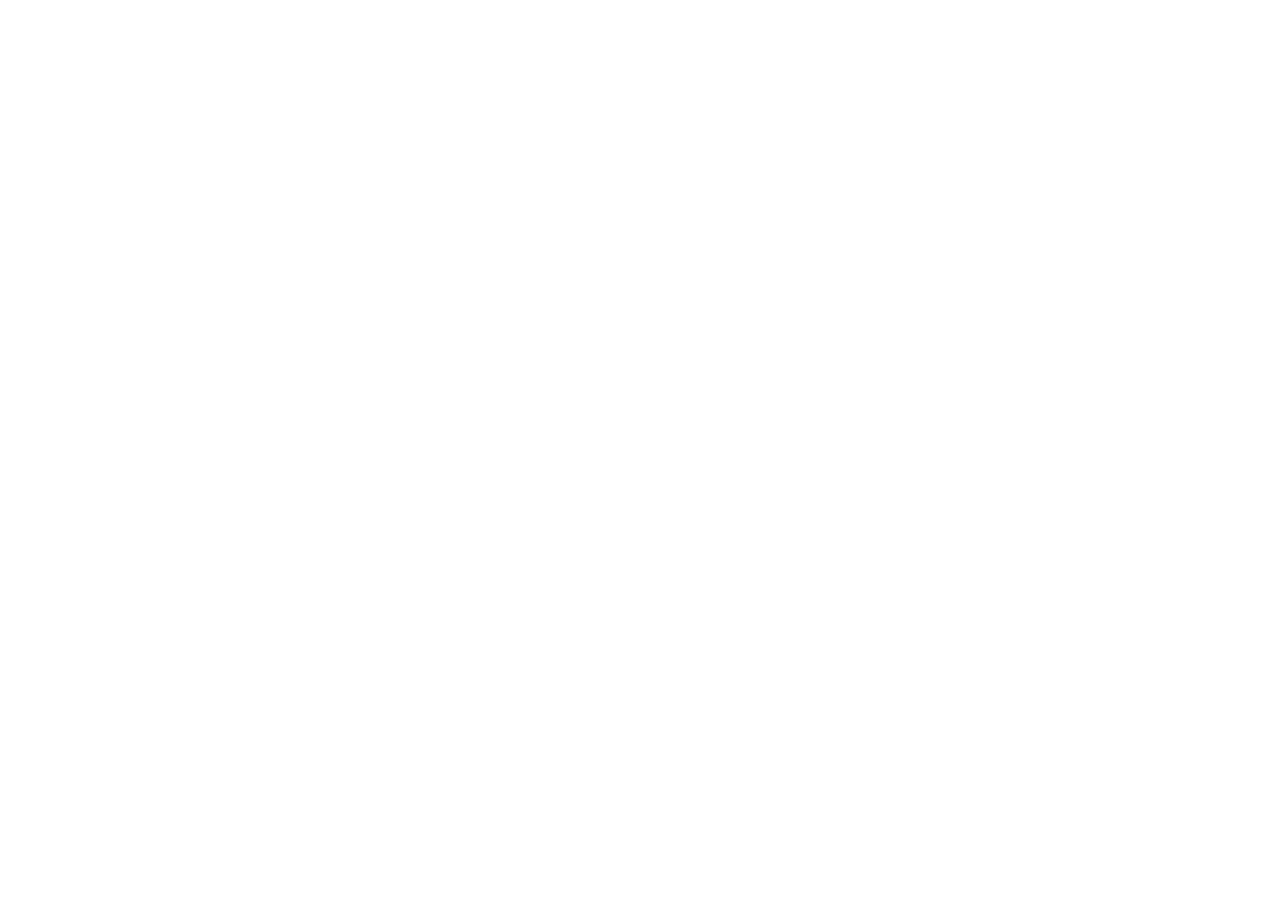
==== index.html @ 57c6440a "init" ====
<!DOCTYPE html>
<html lang="en">
<head>
    <meta charset="UTF-8">
    <meta http-equiv="X-UA-Compatible" content="IE=edge">
    <meta name="viewport" content="width=device-width, initial-scale=1.0">
    <title>Document</title>
</head>
<body>
    
</body>
</html>
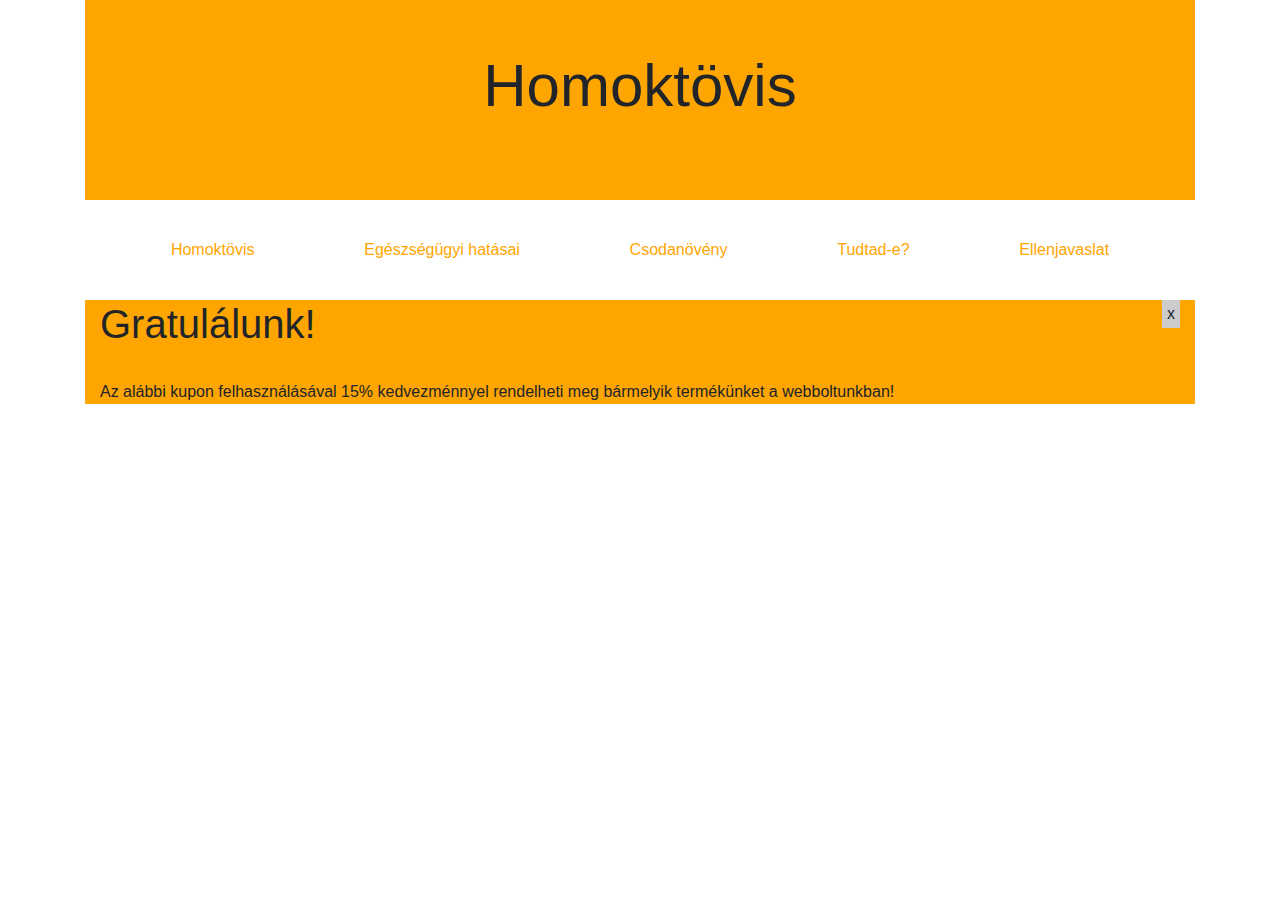
==== commit e47c0ede: "haladas" ====
--- a/index.html
+++ b/index.html
@@ -4,9 +4,52 @@
     <meta charset="UTF-8">
     <meta http-equiv="X-UA-Compatible" content="IE=edge">
     <meta name="viewport" content="width=device-width, initial-scale=1.0">
-    <title>Document</title>
+    <link rel="stylesheet" href="/src/main.css">
+    <link rel="stylesheet" href="https://cdn.jsdelivr.net/npm/bootstrap@4.3.1/dist/css/bootstrap.min.css" integrity="sha384-ggOyR0iXCbMQv3Xipma34MD+dH/1fQ784/j6cY/iJTQUOhcWr7x9JvoRxT2MZw1T" crossorigin="anonymous">
+    <title>Homoktövis</title>
+
 </head>
 <body>
+   
+    <div class="container">
+
+        <div id="cim" class="col-sm-12" ><h1>Homoktövis</h1></div>
+
+    </div>
+
+</div>
+
+    <div class="container">
+
+        <div class="col-sm-12" id="navbar">
+            <nav class="navbar navbar-expand-sm">
+                <li><a href="">Homoktövis</a></li>
+                <li><a href="">Egészségügyi hatásai</a></li>
+                <li><a href="">Csodanövény</a></li>
+                <li><a href="">Tudtad-e?</a></li>
+                <li><a href="">Ellenjavaslat</a></li>
+            </nav>
+        </div>
+    </div>
+    <div class="container">
+
+        <div id="grat" class="col-sm-12">
+
+
+            <span id="close" onclick="this.parentNode.parentNode.remove(); return false;">x</span>
+            <h1>Gratulálunk!</h1><br>
+            <p>Az alábbi kupon felhasználásával 15% kedvezménnyel rendelheti meg bármelyik termékünket a webboltunkban!</p>
+
+
+
+        </div>
+
+
+    </div>
     
+
+
+
+<script src="/src/index.js"></script>
 </body>
 </html>--- a/src/main.css
+++ b/src/main.css
@@ -0,0 +1,44 @@
+body{
+    background-image: url(/images/hatter.png);
+}
+#cim{
+    background-color: orange;
+    margin: auto;
+    text-align: center;
+    padding-top: 50px;
+    height: 200px;
+    margin-bottom: 30px;
+    
+}
+#cim > h1{
+    font-size: 60px;
+}
+#navbar
+{
+background-color: white;
+margin: auto;
+list-style: none;
+margin-bottom: 30px;
+
+}
+nav > li{
+    margin: auto;
+    
+    
+}
+li > a{
+    color: orange;
+    
+}
+#close {
+    float:right;
+    display:inline-block;
+    padding:2px 5px;
+    background:#ccc;
+}
+
+#grat{
+    background-color: orange;
+
+
+}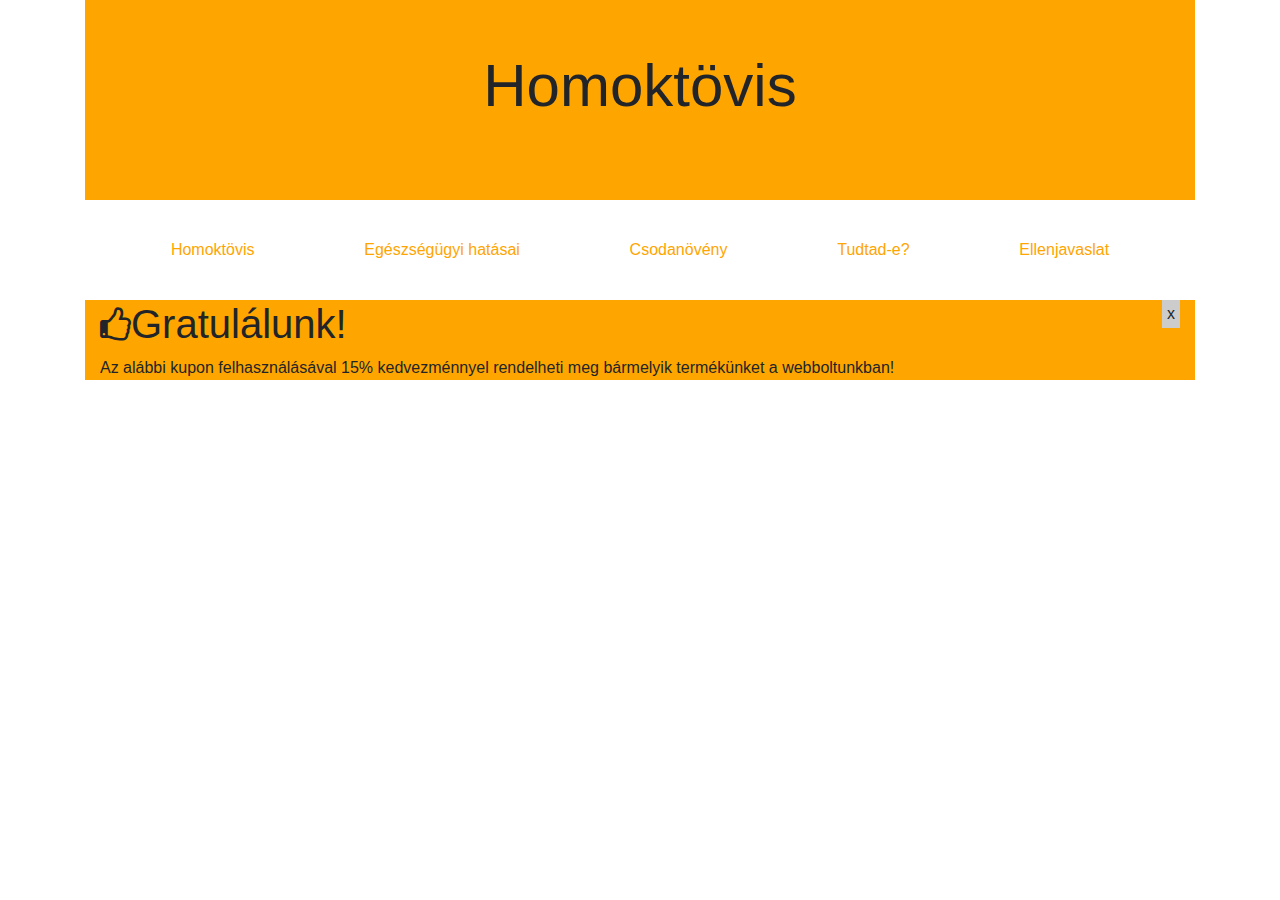
==== commit 17bc02c4: "Csukhato div" ====
--- a/index.html
+++ b/index.html
@@ -5,6 +5,7 @@
     <meta http-equiv="X-UA-Compatible" content="IE=edge">
     <meta name="viewport" content="width=device-width, initial-scale=1.0">
     <link rel="stylesheet" href="/src/main.css">
+    <link rel="stylesheet" href="https://cdnjs.cloudflare.com/ajax/libs/font-awesome/4.7.0/css/font-awesome.min.css">
     <link rel="stylesheet" href="https://cdn.jsdelivr.net/npm/bootstrap@4.3.1/dist/css/bootstrap.min.css" integrity="sha384-ggOyR0iXCbMQv3Xipma34MD+dH/1fQ784/j6cY/iJTQUOhcWr7x9JvoRxT2MZw1T" crossorigin="anonymous">
     <title>Homoktövis</title>
 
@@ -37,7 +38,7 @@
 
 
             <span id="close" onclick="this.parentNode.parentNode.remove(); return false;">x</span>
-            <h1>Gratulálunk!</h1><br>
+            <i style="font-size:36px" class="fa">&#xf087;</i><h1 id="grszv">Gratulálunk!</h1><br>
             <p>Az alábbi kupon felhasználásával 15% kedvezménnyel rendelheti meg bármelyik termékünket a webboltunkban!</p>
 
 
--- a/src/main.css
+++ b/src/main.css
@@ -41,4 +41,8 @@
     background-color: orange;
 
 
+}
+#grszv{
+    display: inline-block;
+
 }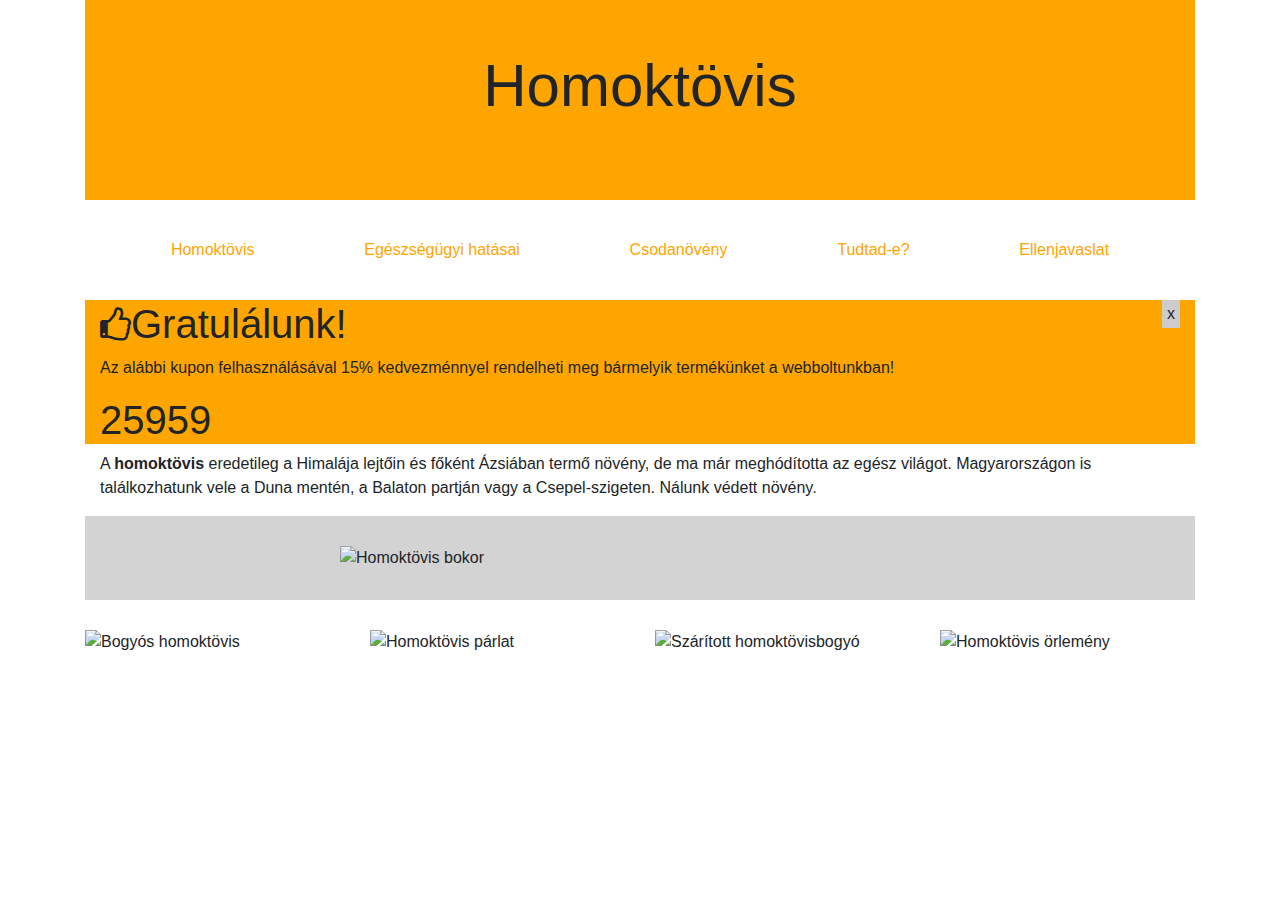
==== commit 4df5724c: "Egymás melletti képek" ====
--- a/index.html
+++ b/index.html
@@ -40,8 +40,7 @@
             <span id="close" onclick="this.parentNode.parentNode.remove(); return false;">x</span>
             <i style="font-size:36px" class="fa">&#xf087;</i><h1 id="grszv">Gratulálunk!</h1><br>
             <p>Az alábbi kupon felhasználásával 15% kedvezménnyel rendelheti meg bármelyik termékünket a webboltunkban!</p>
-
-
+            <h1>25959</h1>
 
         </div>
 
@@ -49,6 +48,59 @@
     </div>
     
 
+    <div id="fh" class="container">
+
+        <div id="fhszv" class="col-sm-12">
+
+            <p>A <b>homoktövis</b> eredetileg a Himalája lejtőin és főként Ázsiában termő növény, de ma már meghódította az egész világot. Magyarországon is találkozhatunk vele a Duna mentén, a Balaton partján vagy a Csepel-szigeten. Nálunk védett növény.</p>
+
+
+        </div>
+
+
+
+    </div>
+    <div id="bokortarto" class="container">
+
+        <div id="bokorkep" class="col-sm-12">
+
+            <img id="bok" src="/images/bokor.jpg" alt="Homoktövis bokor">
+
+
+
+        </div>
+
+    </div>
+
+    <div id="kepesdiv" class="container">
+        <div class="row">
+
+        <div  class="col-sm-3">
+
+            <img class="keps" src="/images/homoktovis_bogyos.jpg" alt="Bogyós homoktövis">
+
+        </div>
+        <div  class="col-sm-3">
+
+            <img class="keps" src="/images/homoktovis_parlat.png" alt="Homoktövis párlat">
+
+        </div>
+
+        <div  class="col-sm-3">
+
+            <img class="keps" src="/images/homoktovis_szaritottbogyo.jpg" alt="Szárított homoktövisbogyó">
+
+        </div>
+        <div  class="col-sm-3">
+
+            <img class="keps" src="/images/homoktovis_szaritottorlemeny.jpg" alt="Homoktövis örlemény">
+
+        </div>
+
+        </div>
+
+    </div>
+
 
 
 <script src="/src/index.js"></script>
--- a/src/main.css
+++ b/src/main.css
@@ -45,4 +45,32 @@
 #grszv{
     display: inline-block;
 
+}
+#fhszv{
+    background-color: white;
+    
+}
+#bokorkep{
+    background-color: lightgray;
+
+
+}
+#bok{
+    padding-left: 240px;
+    padding-top: 30px;
+    padding-bottom: 30px;
+}
+#bokortarto{
+    margin-top: 0px;
+    padding-top: 0px;
+}
+#fh{
+    margin-bottom: 0px;
+    padding-bottom: 0px;
+}
+
+.keps{
+    width: 255px;
+    height: 260px;
+    padding-top: 30px;
 }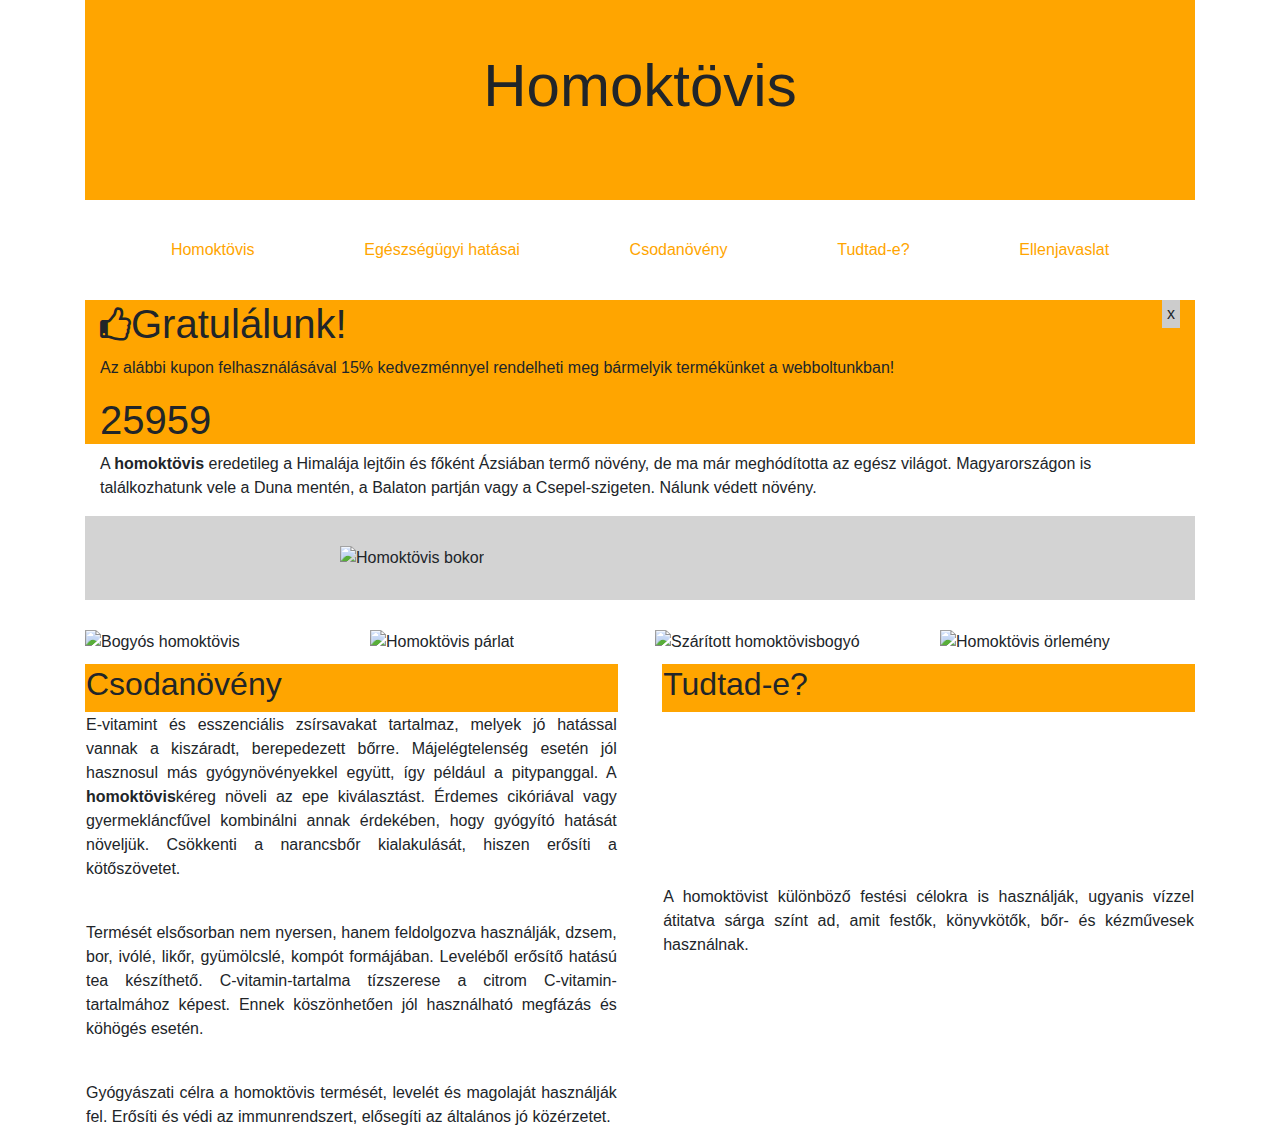
==== commit 8bb2735c: "tablazat" ====
--- a/index.html
+++ b/index.html
@@ -101,6 +101,66 @@
 
     </div>
 
+   
+
+    <div id="talbazat" class="container">
+
+        
+        <table>
+            
+            
+
+               <tr>
+
+                    <td class="narancs elso"><h2>Csodanövény</h2></td>
+                    <td></td>
+                    <td class="narancs masodik"><h2>Tudtad-e?</h2></td>
+    
+                </tr>
+
+
+                <tr>
+
+                    <td class="feher elso"><p>E-vitamint és esszenciális zsírsavakat tartalmaz, melyek jó hatással vannak a kiszáradt, berepedezett bőrre. Májelégtelenség esetén jól hasznosul más gyógynövényekkel együtt, így például a pitypanggal. A <b>homoktövis</b>kéreg növeli az epe kiválasztást. Érdemes cikóriával vagy gyermekláncfűvel kombinálni annak érdekében, hogy gyógyító hatását növeljük. Csökkenti a narancsbőr kialakulását, hiszen erősíti a kötőszövetet.</p> <br> <p>Termését elsősorban nem nyersen, hanem feldolgozva használják, dzsem, bor, ivólé, likőr, gyümölcslé, kompót formájában. Leveléből erősítő hatású tea készíthető. C-vitamin-tartalma tízszerese a citrom C-vitamin-tartalmához képest. Ennek köszönhetően jól használható megfázás és köhögés esetén.</p> <br> <p>Gyógyászati célra a homoktövis termését, levelét és magolaját használják fel. Erősíti és védi az immunrendszert, elősegíti az általános jó közérzetet.</p></td>
+                    <td></td>
+                    <td class="feher masodik"><p>A homoktövist különböző festési célokra is használják, ugyanis vízzel átitatva sárga színt ad, amit festők, könyvkötők, bőr- és kézművesek használnak.</p></td>
+
+                </tr>
+
+
+
+
+                
+
+          
+            
+
+           
+               
+        
+
+            
+
+
+
+
+        </table>
+    
+
+
+
+
+    </div>
+
+
+
+
+
+    
+
+
+
+
 
 
 <script src="/src/index.js"></script>
--- a/src/main.css
+++ b/src/main.css
@@ -73,4 +73,39 @@
     width: 255px;
     height: 260px;
     padding-top: 30px;
-}+}
+#csodszov{
+    background-color: orange;
+    
+}
+#csodtart{
+    background-color: white;
+    
+}
+#elsoo{
+    width: 50%;
+}
+table{
+    width: 100%;
+    
+}
+.narancs{
+    background-color: orange;
+}
+.feher{
+    background-color: white;
+}
+.elso{
+    width: 48%;
+    
+}
+.masodik{
+    width: 48%;
+    
+}
+#talbazat{
+    padding-top: 10px;
+}
+td > p{
+    text-align: justify;
+}
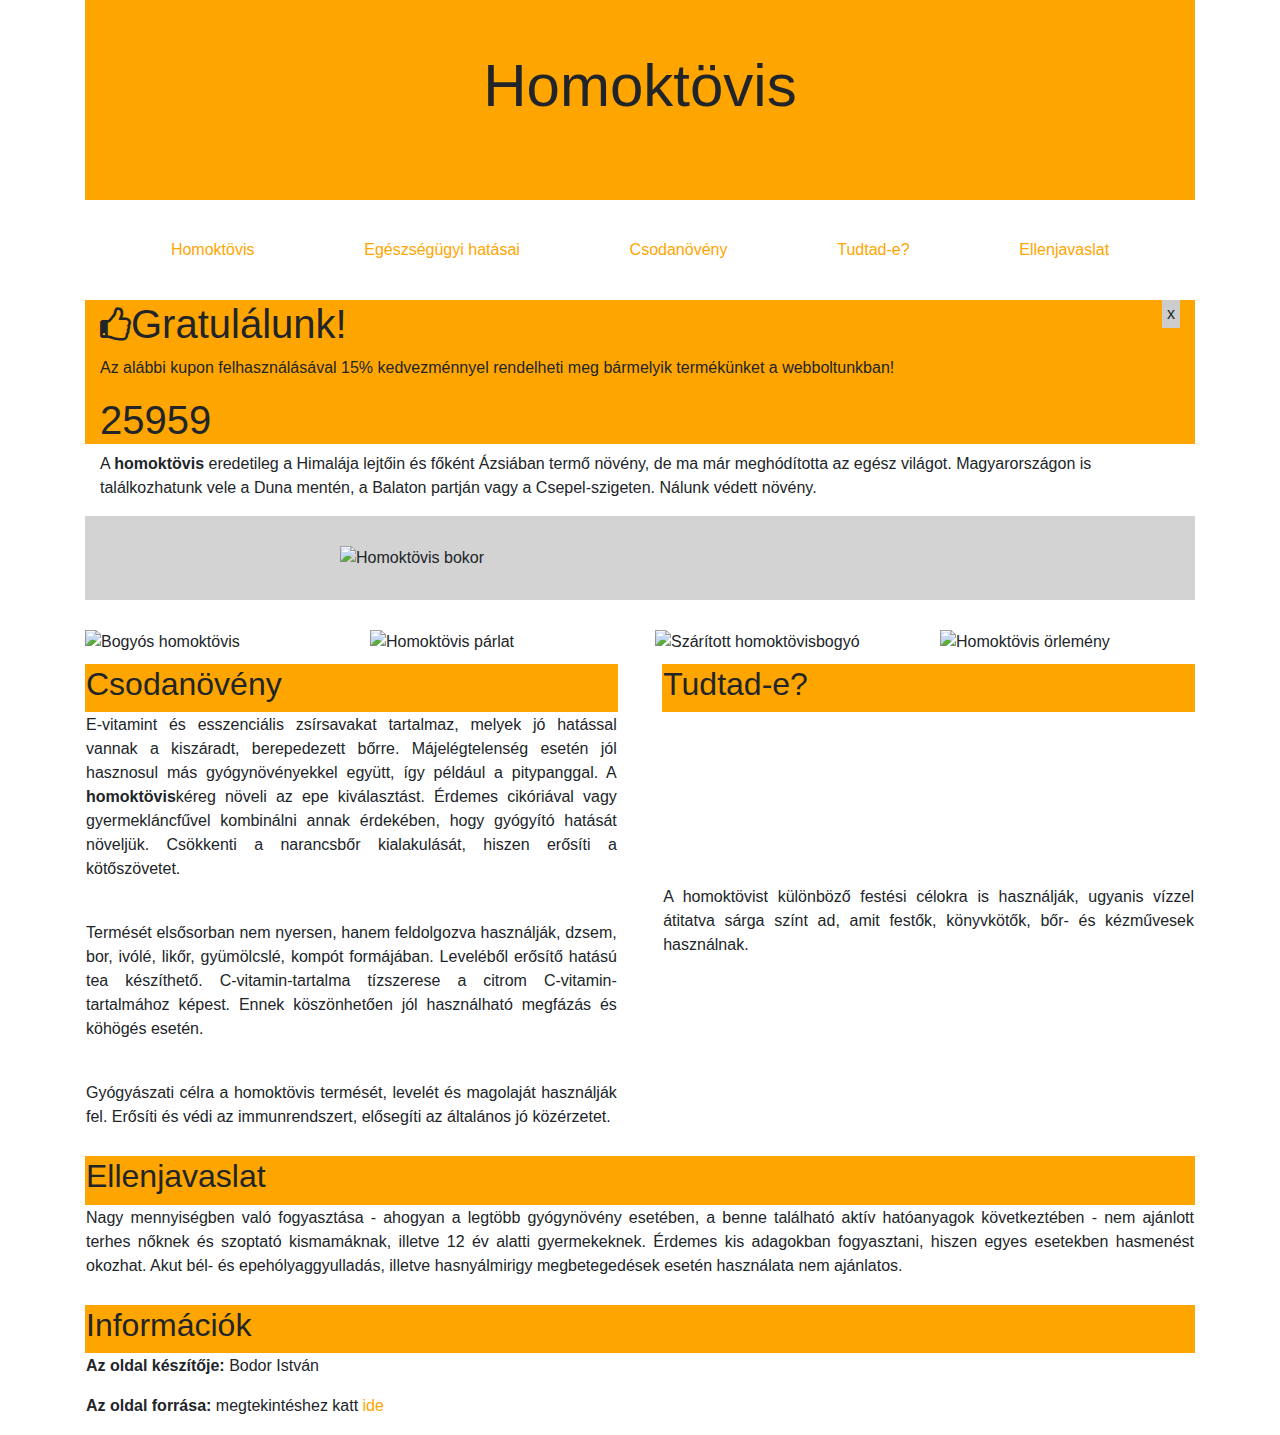
==== commit adde4e0a: "index oldal" ====
--- a/index.html
+++ b/index.html
@@ -129,29 +129,52 @@
 
 
 
+        </table>
+    
 
-                
+    </div>
 
-          
-            
+    <div id="ellenjavaslat" class="container">
 
-           
-               
-        
-
-            
-
+        <table>
+            <tr>
+                <td class="narancs">
+                <h2>Ellenjavaslat</h2>
+                </td>
+            </tr>
+            <tr>
+                <td class="feher"><p>Nagy mennyiségben való fogyasztása - ahogyan a legtöbb gyógynövény esetében, a benne található aktív hatóanyagok következtében - nem ajánlott terhes nőknek és szoptató kismamáknak, illetve 12 év alatti gyermekeknek. Érdemes kis adagokban fogyasztani, hiszen egyes esetekben hasmenést okozhat. Akut bél- és epehólyaggyulladás, illetve hasnyálmirigy megbetegedések esetén használata nem ajánlatos.</p></td></tr>
 
 
 
         </table>
-    
+
+
+    </div>
+    <div id="informaciok" class="container">
+
+        <table>
+            <tr>
+                <td class="narancs">
+                <h2>Információk</h2>
+                </td>
+            </tr>
+            <tr>
+                <td class="feher">
+                    <p><b>Az oldal készítője: </b>Bodor István</p>
+                    <p><b>Az oldal forrása: </b>megtekintéshez katt <a id="narlink" href="http://www.hazipatika.com/eletmod/termeszetes_gyogymodok/cikkek/homoktovis_a_cso
+                        danoveny/20121212113454">ide</a></p>
+
+                </td>
+            
+            </tr>
 
 
 
+        </table>
+
 
     </div>
-
 
 
 
--- a/src/main.css
+++ b/src/main.css
@@ -109,3 +109,18 @@
 td > p{
     text-align: justify;
 }
+#ellenjavaslat{
+    margin-top: 10px;
+}
+#el{
+    background-color: orange;
+}
+#mass{
+    background-color: white;
+}
+#informaciok{
+    margin-top: 10px;
+}
+#narlink{
+    color: orange;
+}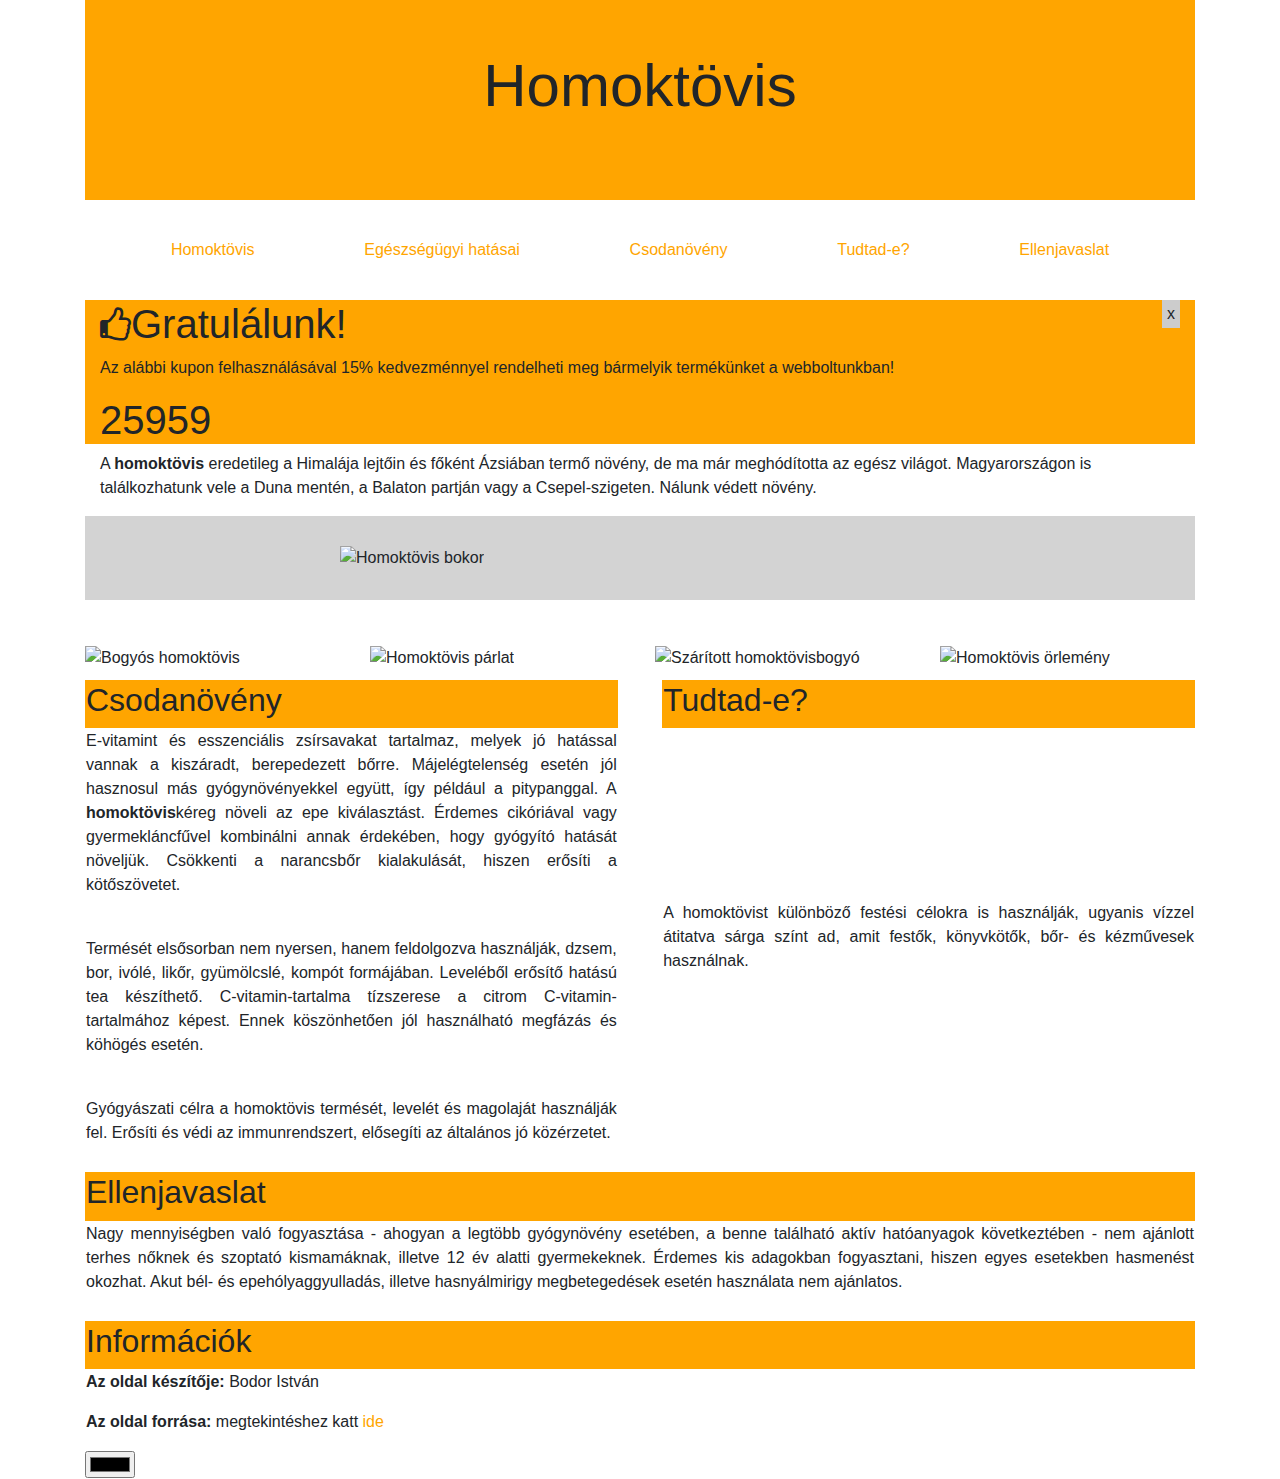
==== commit f1073a51: "jskiserlet" ====
--- a/index.html
+++ b/index.html
@@ -14,7 +14,7 @@
    
     <div class="container">
 
-        <div id="cim" class="col-sm-12" ><h1>Homoktövis</h1></div>
+        <div id="cim" class="col-sm-12" ><h1 id="cimsor">Homoktövis</h1></div>
 
     </div>
 
@@ -24,11 +24,11 @@
 
         <div class="col-sm-12" id="navbar">
             <nav class="navbar navbar-expand-sm">
-                <li><a href="">Homoktövis</a></li>
-                <li><a href="">Egészségügyi hatásai</a></li>
-                <li><a href="">Csodanövény</a></li>
-                <li><a href="">Tudtad-e?</a></li>
-                <li><a href="">Ellenjavaslat</a></li>
+                <li><a href="index.html">Homoktövis</a></li>
+                <li><a href="masodik.html">Egészségügyi hatásai</a></li>
+                <li><a href="#talbazat">Csodanövény</a></li>
+                <li><a href="#talbazat">Tudtad-e?</a></li>
+                <li><a href="#ellenjavaslat">Ellenjavaslat</a></li>
             </nav>
         </div>
     </div>
@@ -65,6 +65,7 @@
         <div id="bokorkep" class="col-sm-12">
 
             <img id="bok" src="/images/bokor.jpg" alt="Homoktövis bokor">
+            <p id="kepalairas"></p>
 
 
 
@@ -176,8 +177,12 @@
 
     </div>
 
+    <div class="container">
 
+        <input id="szinvalto" name="szinvalto" type="color">
+    </div>
 
+   
 
     
 
--- a/src/main.css
+++ b/src/main.css
@@ -123,4 +123,12 @@
 }
 #narlink{
     color: orange;
+}
+#tabb{
+   margin: auto;
+   border: 1px solid ;
+    width: 90%;
+}
+#kepalairas{
+    margin-left: 500px;
 }